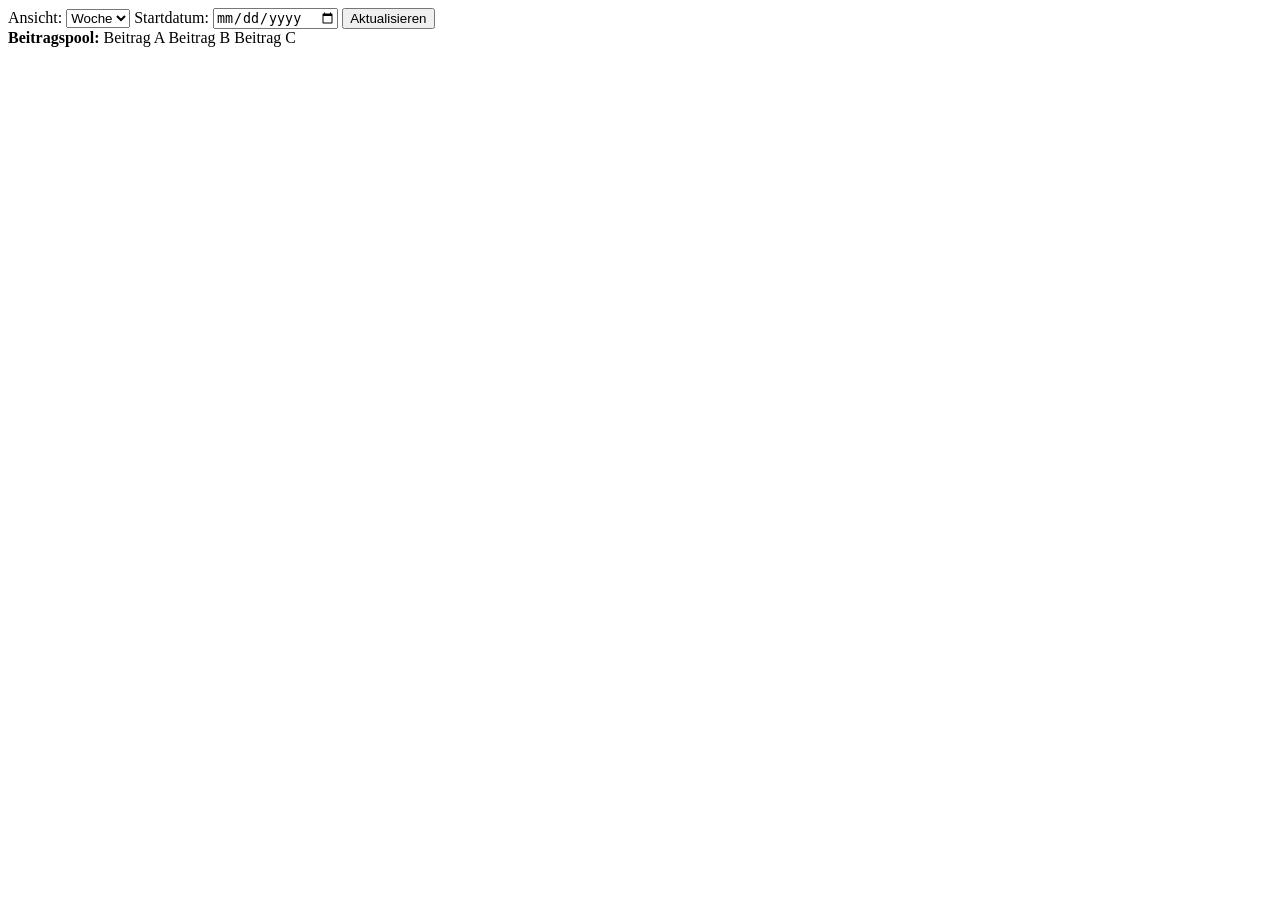
==== index.html @ 9cb651b8 "Create index.html" ====
<!DOCTYPE html>
<html lang="de">
<head>
  <meta charset="UTF-8" />
  <title>Kalender mit Speicherung</title>
  <link rel="stylesheet" href="kalender.css">
</head>
<body>
  <div class="controls">
    <label for="viewSelector">Ansicht:
      <select id="viewSelector" aria-label="Ansichtsauswahl">
        <option value="1">Tag</option>
        <option value="7" selected>Woche</option>
        <option value="30">Monat</option>
      </select>
    </label>
    <label for="startDatePicker">Startdatum:
      <input type="date" id="startDatePicker" aria-label="Startdatum" />
    </label>
    <button id="updateView" aria-label="Ansicht aktualisieren">Aktualisieren</button>
  </div>

  <div class="calendar-wrapper">
    <div class="calendar" id="calendar"></div>
  </div>

  <div class="pool">
    <strong>Beitragspool:</strong>
    <span class="beitrag-pool" draggable="true" data-color="#28a745">Beitrag A</span>
    <span class="beitrag-pool" draggable="true" data-color="#dc3545">Beitrag B</span>
    <span class="beitrag-pool" draggable="true" data-color="#ffc107">Beitrag C</span>
  </div>

  <script src="kalender.js"></script>
</body>
</html>
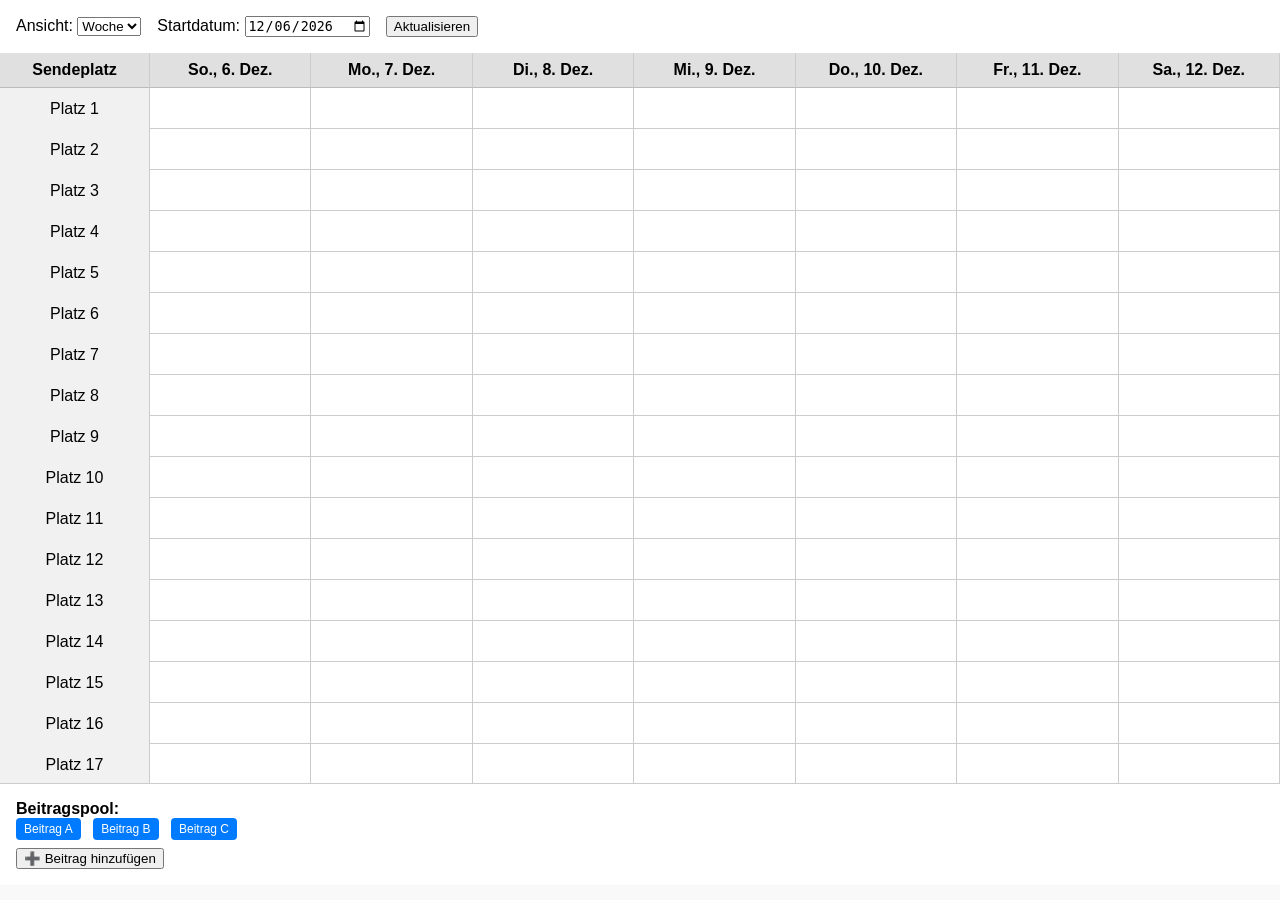
==== commit 61506c02: "Update index.html" ====
--- a/index.html
+++ b/index.html
@@ -26,10 +26,22 @@
 
   <div class="pool">
     <strong>Beitragspool:</strong>
-    <span class="beitrag-pool" draggable="true" data-color="#28a745">Beitrag A</span>
-    <span class="beitrag-pool" draggable="true" data-color="#dc3545">Beitrag B</span>
-    <span class="beitrag-pool" draggable="true" data-color="#ffc107">Beitrag C</span>
+    <div id="poolItems">
+      <span class="beitrag-pool" draggable="true" data-color="#28a745">Beitrag A</span>
+      <span class="beitrag-pool" draggable="true" data-color="#dc3545">Beitrag B</span>
+      <span class="beitrag-pool" draggable="true" data-color="#ffc107">Beitrag C</span>
+    </div>
+    <button id="addBeitragBtn">➕ Beitrag hinzufügen</button>
   </div>
+
+  <dialog id="beitragDialog">
+    <form method="dialog">
+      <label>Titel:<br><input type="text" id="newBeitragText" required></label><br>
+      <label>Farbe:<br><input type="color" id="newBeitragColor" value="#007bff"></label><br><br>
+      <button id="saveBeitrag" type="submit">Hinzufügen</button>
+      <button type="button" id="cancelBeitrag">Abbrechen</button>
+    </form>
+  </dialog>
 
   <script src="kalender.js"></script>
 </body>
--- a/kalender.css
+++ b/kalender.css
@@ -0,0 +1,99 @@
+body {
+  font-family: sans-serif;
+  margin: 0;
+  background: #f9f9f9;
+}
+
+.controls {
+  padding: 1rem;
+  background: #fff;
+  box-shadow: 0 2px 4px rgba(0,0,0,0.1);
+  display: flex;
+  align-items: center;
+  gap: 1rem;
+}
+
+.calendar-wrapper {
+  height: calc(100vh - 170px);
+  overflow: auto;
+}
+
+.calendar {
+  display: flex;
+  flex-direction: column;
+}
+
+.calendar-header, .calendar-row {
+  display: grid;
+  grid-template-columns: 150px repeat(var(--cols, 7), 1fr);
+}
+
+.calendar-header div {
+  background: #e0e0e0;
+  padding: 8px;
+  text-align: center;
+  border-right: 1px solid #ccc;
+  font-weight: bold;
+  border-bottom: 1px solid #bbb;
+}
+
+.sendeplatz-cell {
+  background: #f1f1f1;
+  border-right: 1px solid #ccc;
+  display: flex;
+  align-items: center;
+  justify-content: center;
+}
+
+.calendar-cell {
+  height: 40px;
+  border-right: 1px solid #ccc;
+  border-bottom: 1px solid #ccc;
+  position: relative;
+  background: white;
+}
+
+.beitrag {
+  position: absolute;
+  top: 2px; bottom: 2px; left: 2px; right: 2px;
+  background: #28a745;
+  color: white;
+  padding: 4px;
+  font-size: 0.8rem;
+  border-radius: 4px;
+  cursor: move;
+}
+
+.pool {
+  padding: 1rem;
+  background: #fff;
+  border-top: 1px solid #ccc;
+  box-shadow: 0 -1px 3px rgba(0,0,0,0.05);
+}
+
+.pool .beitrag-pool {
+  display: inline-block;
+  margin-right: 8px;
+  margin-bottom: 8px;
+  padding: 4px 8px;
+  background: #007bff;
+  color: white;
+  border-radius: 4px;
+  cursor: grab;
+  font-size: 0.75rem;
+}
+
+@media (max-width: 768px) {
+  .controls {
+    flex-direction: column;
+    align-items: flex-start;
+  }
+
+  .calendar-header, .calendar-row {
+    grid-template-columns: 100px repeat(var(--cols, 7), 1fr);
+  }
+
+  .calendar-cell {
+    height: 50px;
+  }
+}
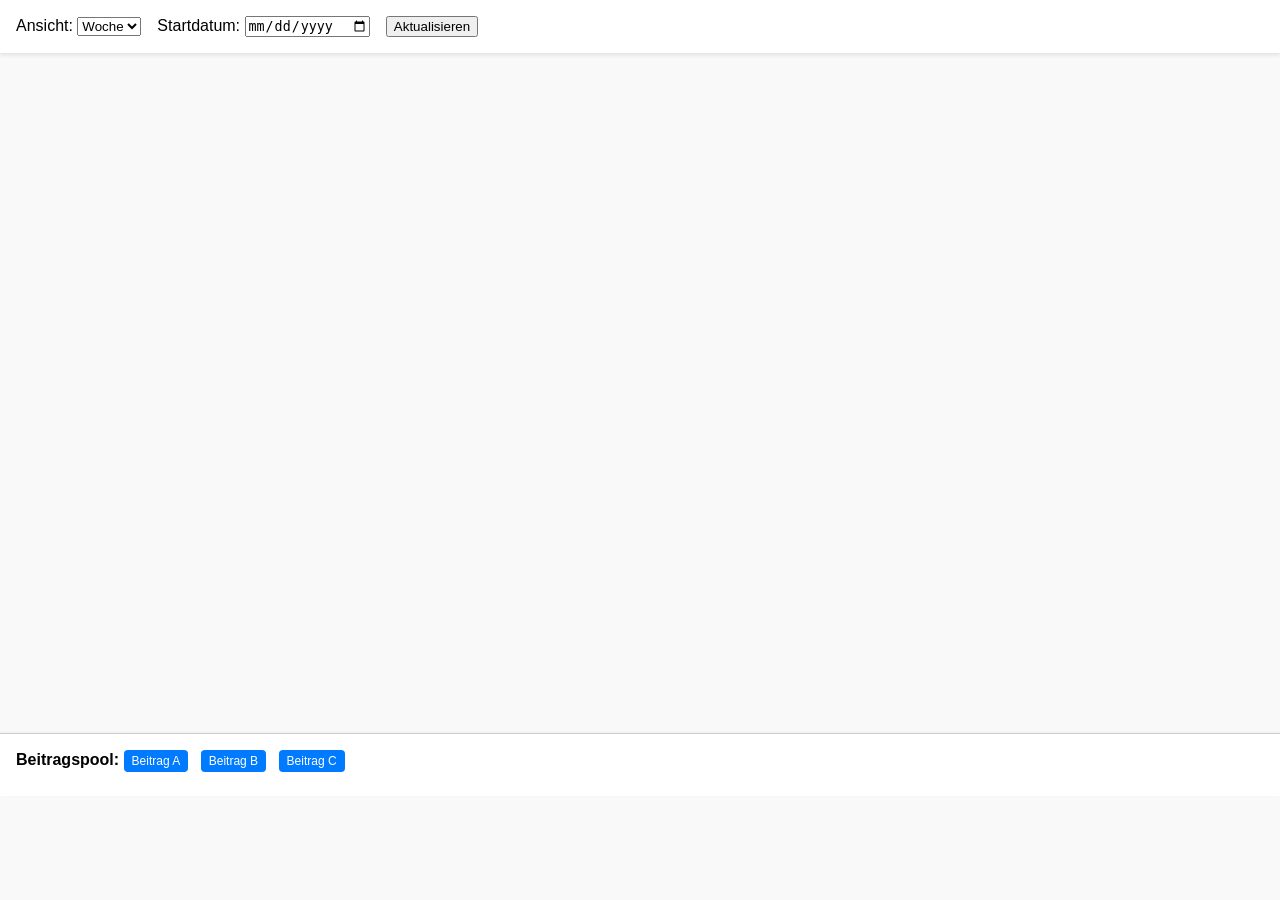
==== commit 4fcabdad: "Update index.html" ====
--- a/index.html
+++ b/index.html
@@ -26,22 +26,10 @@
 
   <div class="pool">
     <strong>Beitragspool:</strong>
-    <div id="poolItems">
-      <span class="beitrag-pool" draggable="true" data-color="#28a745">Beitrag A</span>
-      <span class="beitrag-pool" draggable="true" data-color="#dc3545">Beitrag B</span>
-      <span class="beitrag-pool" draggable="true" data-color="#ffc107">Beitrag C</span>
-    </div>
-    <button id="addBeitragBtn">➕ Beitrag hinzufügen</button>
+    <span class="beitrag-pool" draggable="true" data-color="#28a745">Beitrag A</span>
+    <span class="beitrag-pool" draggable="true" data-color="#dc3545">Beitrag B</span>
+    <span class="beitrag-pool" draggable="true" data-color="#ffc107">Beitrag C</span>
   </div>
-
-  <dialog id="beitragDialog">
-    <form method="dialog">
-      <label>Titel:<br><input type="text" id="newBeitragText" required></label><br>
-      <label>Farbe:<br><input type="color" id="newBeitragColor" value="#007bff"></label><br><br>
-      <button id="saveBeitrag" type="submit">Hinzufügen</button>
-      <button type="button" id="cancelBeitrag">Abbrechen</button>
-    </form>
-  </dialog>
 
   <script src="kalender.js"></script>
 </body>
--- a/kalender.css
+++ b/kalender.css
@@ -14,7 +14,7 @@
 }
 
 .calendar-wrapper {
-  height: calc(100vh - 170px);
+  height: calc(100vh - 220px);
   overflow: auto;
 }
 
@@ -55,13 +55,24 @@
 
 .beitrag {
   position: absolute;
-  top: 2px; bottom: 2px; left: 2px; right: 2px;
+  top: 2px; bottom: 2px; left: 2px;
   background: #28a745;
   color: white;
-  padding: 4px;
+  padding: 4px 24px 4px 8px;
   font-size: 0.8rem;
   border-radius: 4px;
   cursor: move;
+  display: flex;
+  align-items: center;
+}
+
+.beitrag .remove {
+  margin-left: auto;
+  background: none;
+  border: none;
+  color: white;
+  font-weight: bold;
+  cursor: pointer;
 }
 
 .pool {
@@ -81,6 +92,23 @@
   border-radius: 4px;
   cursor: grab;
   font-size: 0.75rem;
+  position: relative;
+}
+
+.pool .beitrag-pool .remove {
+  position: absolute;
+  top: -6px;
+  right: -6px;
+  background: red;
+  border: none;
+  color: white;
+  font-size: 0.6rem;
+  border-radius: 50%;
+  cursor: pointer;
+  width: 16px;
+  height: 16px;
+  line-height: 14px;
+  text-align: center;
 }
 
 @media (max-width: 768px) {
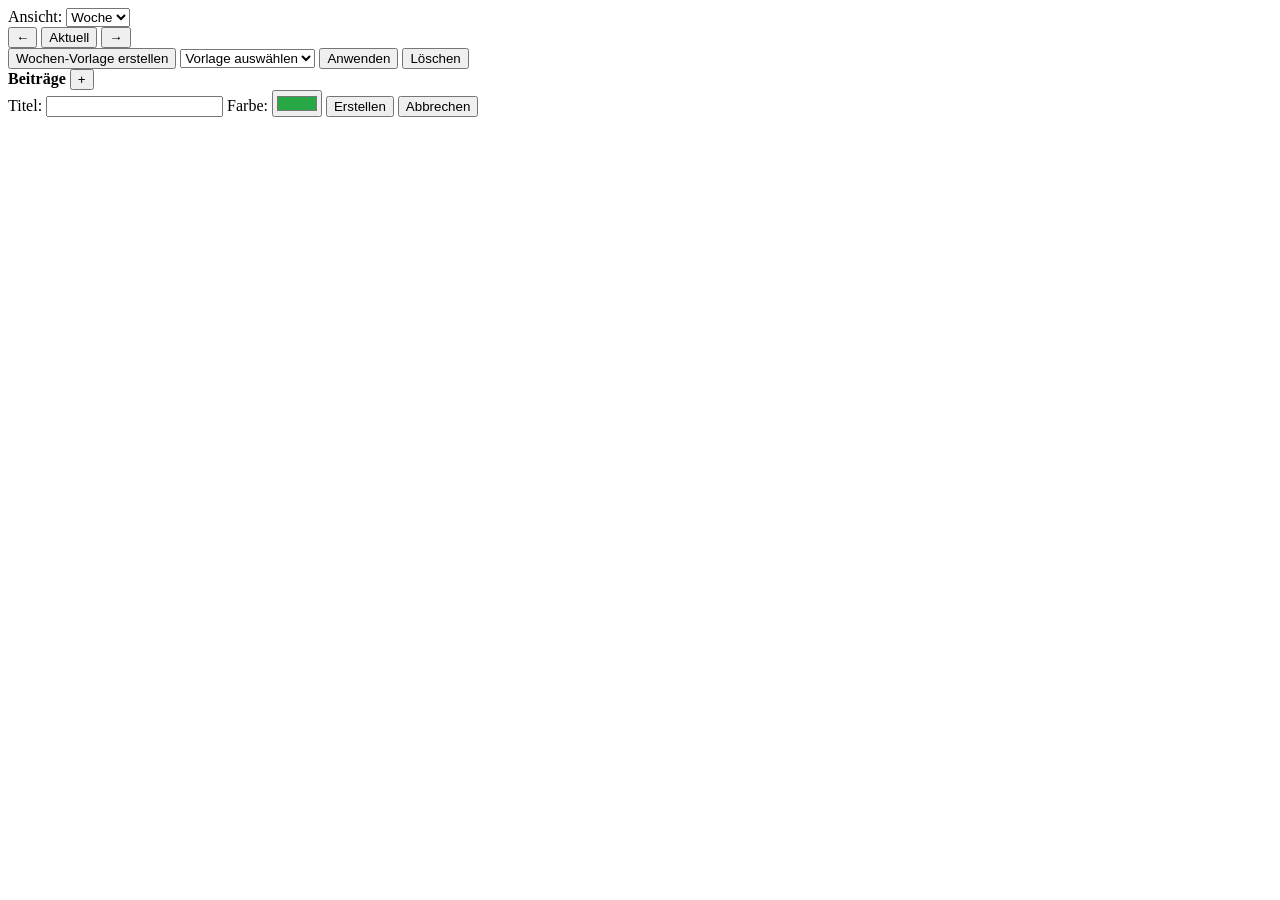
==== commit 937847bd: "Update and rename html.html to index.html" ====
--- a/index.html
+++ b/index.html
@@ -1,36 +1,61 @@
-<!DOCTYPE html>
-<html lang="de">
-<head>
-  <meta charset="UTF-8" />
-  <title>Kalender mit Speicherung</title>
-  <link rel="stylesheet" href="kalender.css">
-</head>
-<body>
-  <div class="controls">
-    <label for="viewSelector">Ansicht:
-      <select id="viewSelector" aria-label="Ansichtsauswahl">
-        <option value="1">Tag</option>
-        <option value="7" selected>Woche</option>
-        <option value="30">Monat</option>
-      </select>
-    </label>
-    <label for="startDatePicker">Startdatum:
-      <input type="date" id="startDatePicker" aria-label="Startdatum" />
-    </label>
-    <button id="updateView" aria-label="Ansicht aktualisieren">Aktualisieren</button>
-  </div>
-
-  <div class="calendar-wrapper">
-    <div class="calendar" id="calendar"></div>
-  </div>
-
-  <div class="pool">
-    <strong>Beitragspool:</strong>
-    <span class="beitrag-pool" draggable="true" data-color="#28a745">Beitrag A</span>
-    <span class="beitrag-pool" draggable="true" data-color="#dc3545">Beitrag B</span>
-    <span class="beitrag-pool" draggable="true" data-color="#ffc107">Beitrag C</span>
-  </div>
-
-  <script src="kalender.js"></script>
-</body>
-</html>
+<!DOCTYPE html>
+<html lang="de">
+<head>
+  <meta charset="UTF-8" />
+  <meta name="viewport" content="width=device-width, initial-scale=1.0" />
+  <title>Kalender mit Speicherung</title>
+  <link rel="stylesheet" href="kalender.css">
+</head>
+<body>
+
+  <header class="controls">
+    <label for="viewSelector">Ansicht:</label>
+    <select id="viewSelector" aria-label="Ansichtsauswahl">
+      <option value="1">Tag</option>
+      <option value="7" selected>Woche</option>
+      <option value="30">Monat</option>
+    </select>
+
+    <div class="date-navigation">
+      <button id="prevPeriod" aria-label="Zurück">←</button>
+      <button id="goToTodayBtn" aria-label="Heute">Aktuell</button>
+      <button id="nextPeriod" aria-label="Vor">→</button>
+      <span id="currentRange" aria-live="polite"></span>
+    </div>
+
+    <div class="week-template-controls">
+      <button id="createWeekTemplateBtn">Wochen-Vorlage erstellen</button>
+      <select id="weekTemplateSelect">
+        <option value="">Vorlage auswählen</option>
+      </select>
+      <button id="applyWeekTemplateBtn">Anwenden</button>
+      <button id="deleteWeekTemplateBtn">Löschen</button>
+    </div>
+  </header>
+
+  <main class="layout">
+    <section class="calendar-wrapper">
+      <div class="calendar" id="calendar"></div>
+    </section>
+
+    <aside class="pool">
+      <strong>Beiträge</strong>
+      <button id="addBeitragBtn" aria-label="Neuen Beitrag erstellen">+</button>
+      <div id="beitragPoolContainer"></div>
+    </aside>
+  </main>
+
+  <div id="beitragModal" class="modal hidden" role="dialog" aria-modal="true">
+    <label for="beitragTitel">Titel:</label>
+    <input type="text" id="beitragTitel">
+
+    <label for="beitragFarbe">Farbe:</label>
+    <input type="color" id="beitragFarbe" value="#28a745">
+
+    <button id="createBeitrag">Erstellen</button>
+    <button id="cancelBeitrag">Abbrechen</button>
+  </div>
+
+  <script src="kalender.js"></script>
+</body>
+</html>
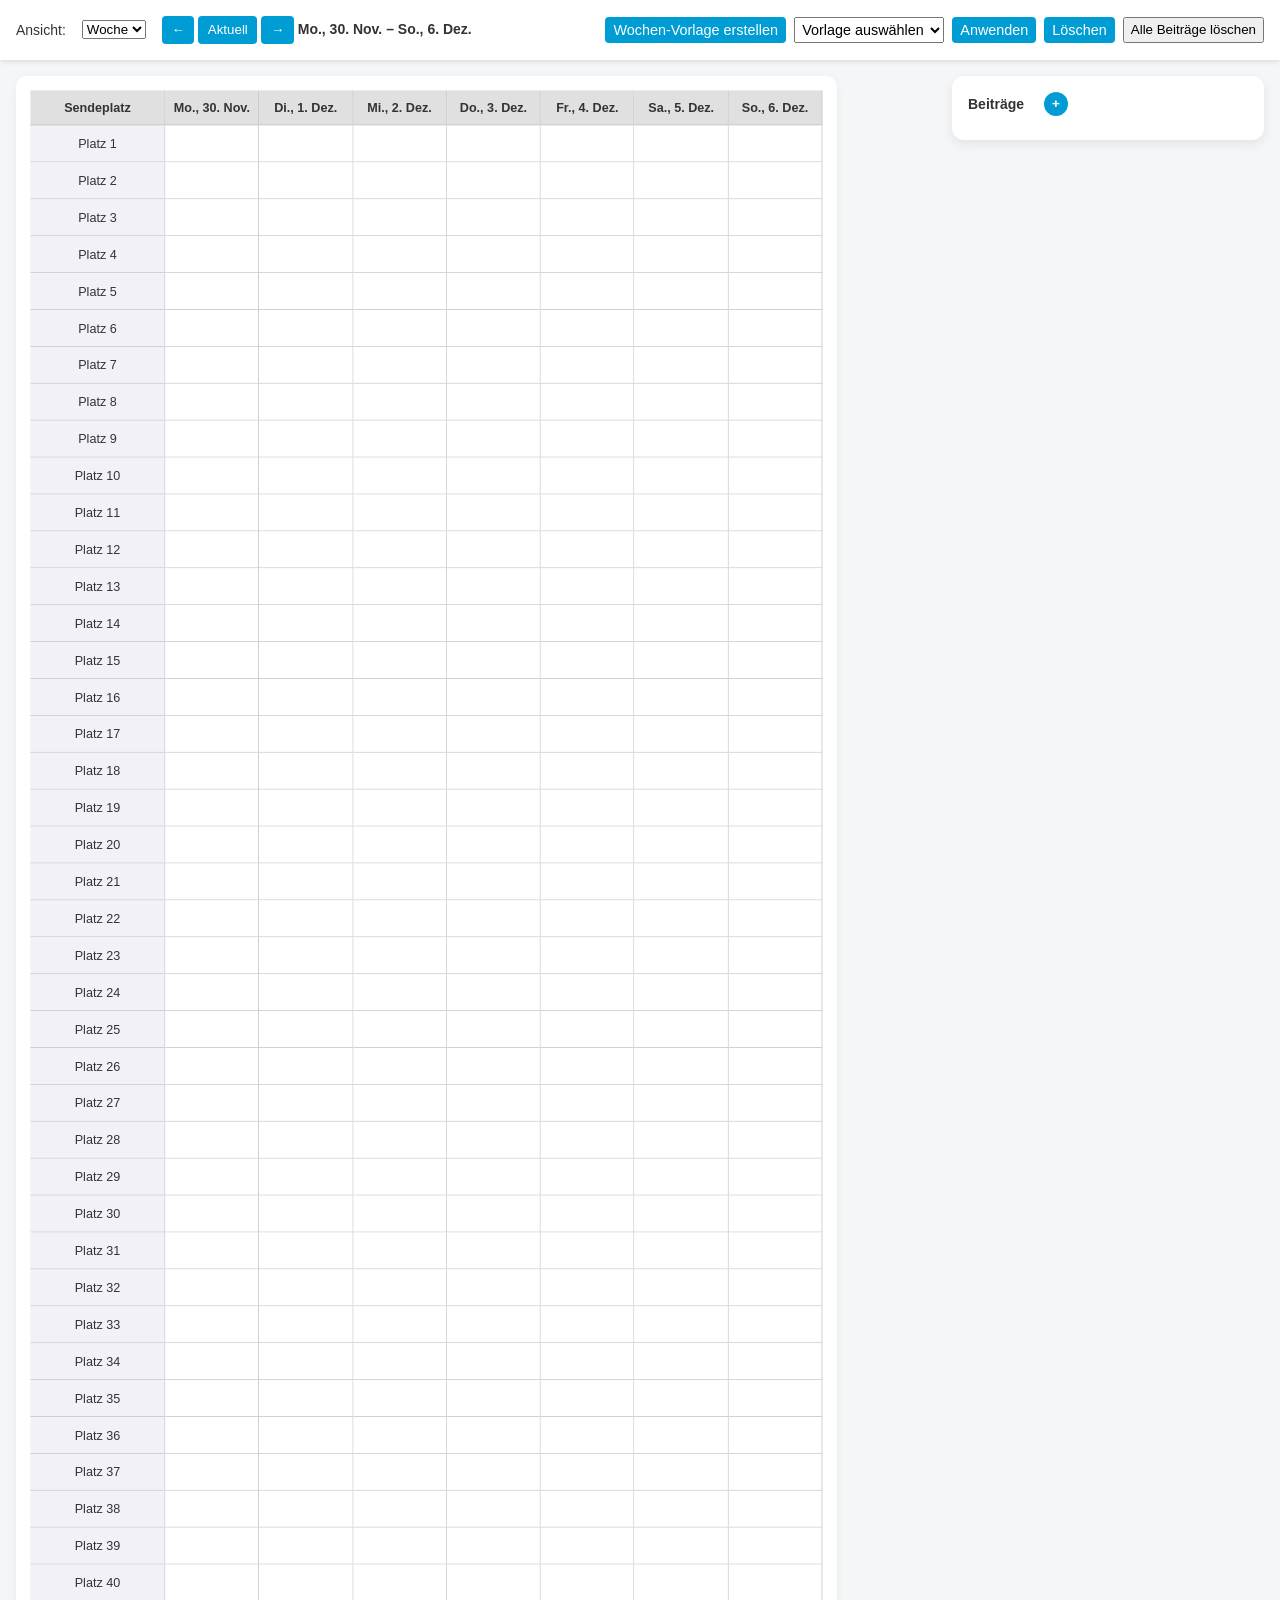
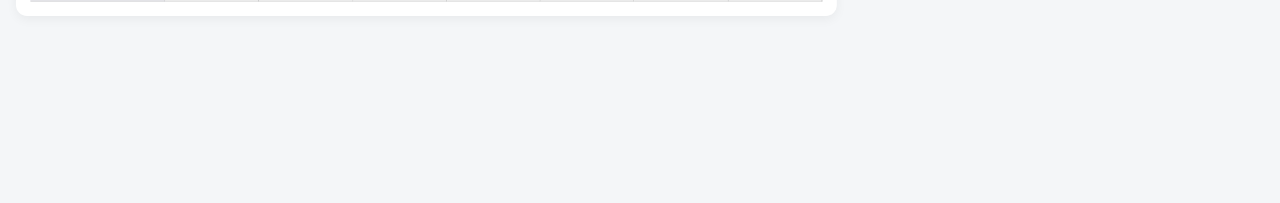
==== commit 0422e4a6: "Update index.html" ====
--- a/index.html
+++ b/index.html
@@ -30,6 +30,8 @@
       </select>
       <button id="applyWeekTemplateBtn">Anwenden</button>
       <button id="deleteWeekTemplateBtn">Löschen</button>
+      <button id="clearAllBtn">Alle Beiträge löschen</button>
+
     </div>
   </header>
 
--- a/kalender.css
+++ b/kalender.css
@@ -0,0 +1,268 @@
+:root {
+  --primary: #009DD4;
+  --success: #28a745;
+  --danger: red;
+}
+
+body {
+  font-family: 'Inter', sans-serif;
+  font-size: 14px;
+  line-height: 1.6;
+  background: #f4f6f8;
+  color: #333;
+  margin: 0;
+  padding: 0;
+  height: auto;
+}
+
+/* Layout-Grundstruktur */
+.layout {
+  display: flex;
+  gap: 1.5rem;
+  padding: 1rem;
+  align-items: flex-start;
+  height: auto;
+}
+
+.calendar-wrapper {
+  flex: 1;
+  background: white;
+  border-radius: 12px;
+  box-shadow: 0 4px 12px rgba(0,0,0,0.05);
+  padding: 1rem;
+  max-width: 100%;
+  overflow: visible; /* keine Scrollbar */
+  transform: scale(0.9); /* optional: alles etwas kleiner */
+  transform-origin: top left;
+}
+
+.pool {
+  width: 280px;
+  background: white;
+  border-radius: 12px;
+  box-shadow: 0 4px 12px rgba(0,0,0,0.08);
+  padding: 1rem;
+  flex-shrink: 0;
+}
+
+/* Kopfzeile und Navigation */
+.controls {
+  padding: 1rem;
+  background: #fff;
+  box-shadow: 0 2px 4px rgba(0,0,0,0.1);
+  display: flex;
+  align-items: center;
+  gap: 1rem;
+}
+
+.week-template-controls {
+  margin-left: auto;
+  display: flex;
+  gap: 0.5rem;
+}
+
+.date-navigation button {
+  background: #009DD4;
+  color: white;
+  border: none;
+  padding: 0.4rem 0.6rem;
+  border-radius: 4px;
+  cursor: pointer;
+}
+
+#currentRange {
+  font-weight: bold;
+}
+
+.calendar {
+  display: flex;
+  flex-direction: column;
+}
+
+.calendar-header, .calendar-row {
+  display: grid;
+  grid-template-columns: 150px repeat(var(--cols, 7), 1fr);
+}
+
+.calendar-header div {
+  background: #e0e0e0;
+  padding: 8px;
+  text-align: center;
+  border-right: 1px solid #ccc;
+  font-weight: bold;
+  border-bottom: 1px solid #bbb;
+}
+
+.sendeplatz-cell {
+  background: #f1f1f7;
+  border-right: 1px solid #ccc;
+  border-bottom: 1px solid #ccc;
+  display: grid;
+  align-items: center;
+  justify-content: center;
+  user-select: none;
+}
+
+.calendar-cell {
+  height: 40px;
+  border-right: 1px solid #ccc;
+  border-bottom: 1px solid #ccc;
+  position: relative;
+  background: white;
+}
+
+.cell-add-btn {
+  display: none;
+  position: absolute;
+  top: 50%;
+  left: 50%;
+  transform: translate(-50%, -50%);
+  width: 20px;
+  height: 20px;
+  border: none;
+  background: transparent;
+  color: #555;
+  font-size: 16px;
+  font-weight: bold;
+  border-radius: 50%;
+  cursor: pointer;
+  z-index: 2;
+  line-height: 0;
+}
+
+.calendar-cell:hover .cell-add-btn {
+  display: block;
+}
+
+.beitrag {
+  position: absolute;
+  top: 2px;
+  bottom: 2px;
+  left: 2px;
+  right: 2px;
+  background: var(--success);
+  color: white;
+  padding: 4px;
+  font-size: 0.8rem;
+  border-radius: 4px;
+  cursor: move;
+}
+
+/* Beitragspool */
+#beitragPoolContainer {
+  display: flex;
+  flex-wrap: wrap;
+  gap: 8px;
+  margin-top: 8px;
+}
+
+.pool .beitrag-pool {
+  display: inline-flex;
+  align-items: center;
+  justify-content: center;
+  height: 40px;
+  padding: 4px;
+  font-size: 0.8rem;
+  border-radius: 4px;
+  background: var(--success);
+  color: white;
+  cursor: grab;
+  position: relative;
+  width: 100%;
+  max-width: 150px;
+}
+
+.beitrag-pool .delete-btn {
+  position: absolute;
+  top: -6px;
+  right: -6px;
+  background: var(--danger);
+  color: white;
+  font-size: 10px;
+  border-radius: 50%;
+  border: none;
+  cursor: pointer;
+  width: 16px;
+  height: 16px;
+}
+
+#beitragModal input[type="text"] {
+  width: 100%;
+  margin-bottom: 0.5rem;
+}
+
+#addBeitragBtn {
+  margin-left: 1rem;
+  background: #009DD4;
+  color: white;
+  border: none;
+  border-radius: 50%;
+  width: 24px;
+  height: 24px;
+  font-weight: bold;
+  cursor: pointer;
+}
+
+#weekTemplateSelect {
+  padding: 0.2rem;
+  font-size: 0.9rem;
+}
+
+#createWeekTemplateBtn,
+#applyWeekTemplateBtn,
+#deleteWeekTemplateBtn {
+  padding: 0.2rem 0.5rem;
+  font-size: 0.9rem;
+  background: #009DD4;
+  color: white;
+  border: none;
+  border-radius: 4px;
+  cursor: pointer;
+}
+
+.beitrag-block:hover {
+  box-shadow: 0 2px 6px rgba(0,0,0,0.2);
+}
+
+#goToTodayBtn {
+  background: #009DD4;
+  color: white;
+  border: none;
+  border-radius: 4px;
+  padding: 0.4rem 0.6rem;
+  cursor: pointer;
+}
+
+#beitragModal {
+  position: fixed;
+  top: 50%;
+  left: 50%;
+  transform: translate(-50%, -50%);
+  background: white;
+  border: 1px solid #ccc;
+  padding: 1rem;
+  z-index: 1000;
+  box-shadow: 0 2px 10px rgba(0, 0, 0, 0.2);
+  display: none;
+}
+
+@media (max-width: 900px) {
+  .layout {
+    flex-direction: column;
+  }
+
+  .pool {
+    width: 100%;
+  }
+}
+
+@media (max-width: 768px) {
+  .controls {
+    flex-direction: column;
+    align-items: flex-start;
+  }
+
+  .calendar-cell {
+    height: 50px;
+  }
+}
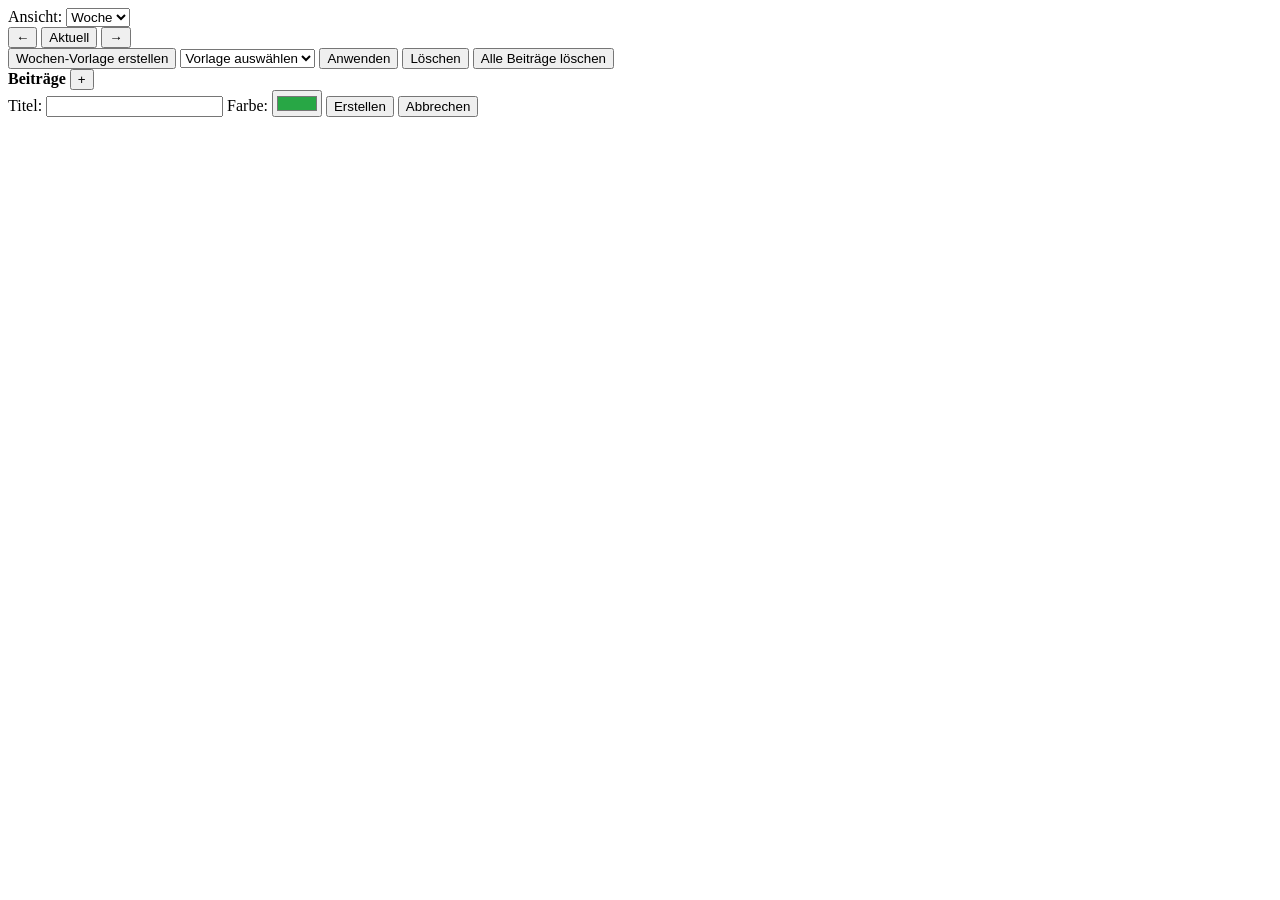
==== commit 37f92117: "Add files via upload" ====
--- a/index.html
+++ b/index.html
@@ -60,4 +60,4 @@
 
   <script src="kalender.js"></script>
 </body>
-</html>
+</html>
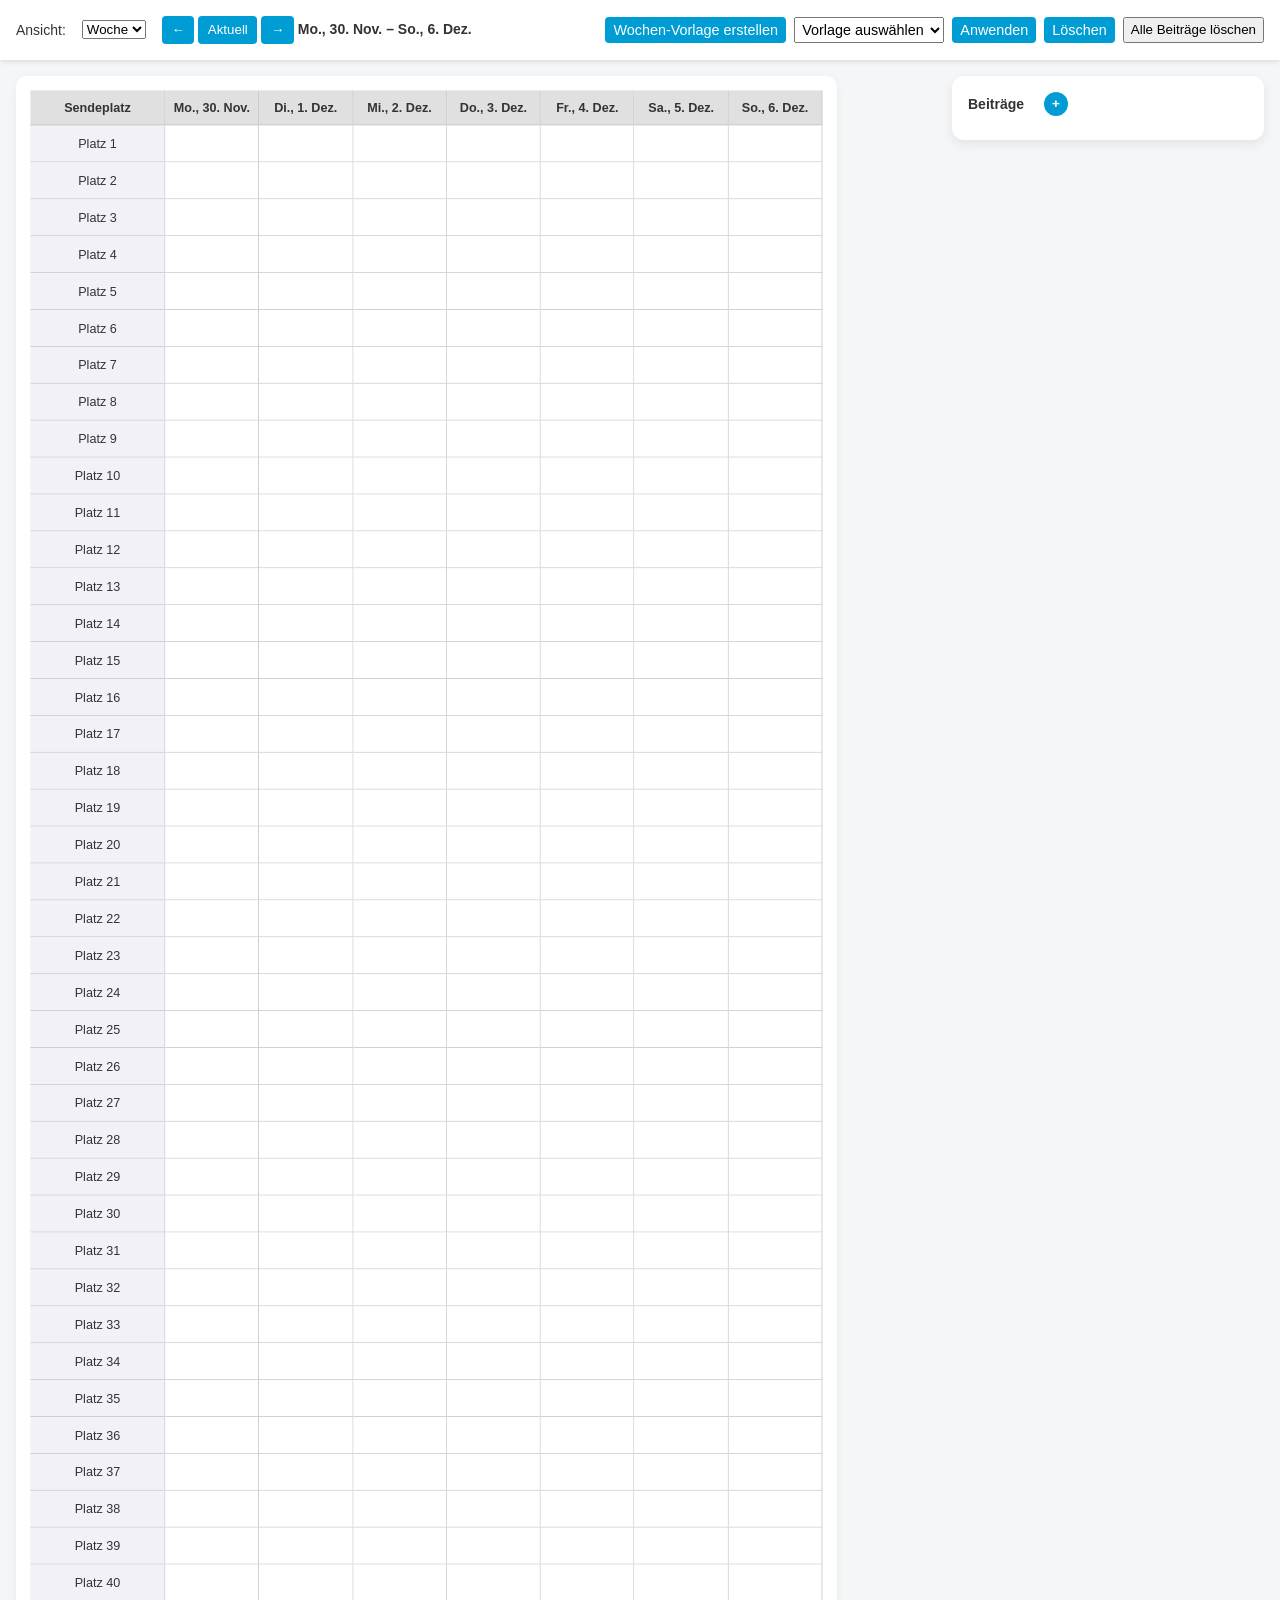
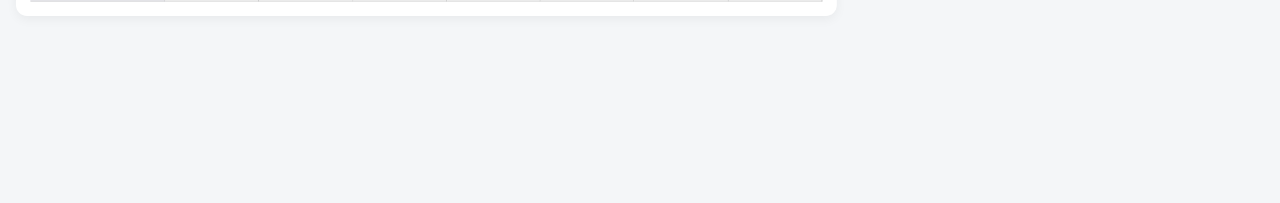
==== commit abd29688: "Update index.html" ====
--- a/index.html
+++ b/index.html
@@ -60,4 +60,4 @@
 
   <script src="kalender.js"></script>
 </body>
-</html>+</html>
--- a/kalender.css
+++ b/kalender.css
@@ -0,0 +1,268 @@
+:root {
+  --primary: #009DD4;
+  --success: #28a745;
+  --danger: red;
+}
+
+body {
+  font-family: 'Inter', sans-serif;
+  font-size: 14px;
+  line-height: 1.6;
+  background: #f4f6f8;
+  color: #333;
+  margin: 0;
+  padding: 0;
+  height: auto;
+}
+
+/* Layout-Grundstruktur */
+.layout {
+  display: flex;
+  gap: 1.5rem;
+  padding: 1rem;
+  align-items: flex-start;
+  height: auto;
+}
+
+.calendar-wrapper {
+  flex: 1;
+  background: white;
+  border-radius: 12px;
+  box-shadow: 0 4px 12px rgba(0,0,0,0.05);
+  padding: 1rem;
+  max-width: 100%;
+  overflow: visible; /* keine Scrollbar */
+  transform: scale(0.9); /* optional: alles etwas kleiner */
+  transform-origin: top left;
+}
+
+.pool {
+  width: 280px;
+  background: white;
+  border-radius: 12px;
+  box-shadow: 0 4px 12px rgba(0,0,0,0.08);
+  padding: 1rem;
+  flex-shrink: 0;
+}
+
+/* Kopfzeile und Navigation */
+.controls {
+  padding: 1rem;
+  background: #fff;
+  box-shadow: 0 2px 4px rgba(0,0,0,0.1);
+  display: flex;
+  align-items: center;
+  gap: 1rem;
+}
+
+.week-template-controls {
+  margin-left: auto;
+  display: flex;
+  gap: 0.5rem;
+}
+
+.date-navigation button {
+  background: #009DD4;
+  color: white;
+  border: none;
+  padding: 0.4rem 0.6rem;
+  border-radius: 4px;
+  cursor: pointer;
+}
+
+#currentRange {
+  font-weight: bold;
+}
+
+.calendar {
+  display: flex;
+  flex-direction: column;
+}
+
+.calendar-header, .calendar-row {
+  display: grid;
+  grid-template-columns: 150px repeat(var(--cols, 7), 1fr);
+}
+
+.calendar-header div {
+  background: #e0e0e0;
+  padding: 8px;
+  text-align: center;
+  border-right: 1px solid #ccc;
+  font-weight: bold;
+  border-bottom: 1px solid #bbb;
+}
+
+.sendeplatz-cell {
+  background: #f1f1f7;
+  border-right: 1px solid #ccc;
+  border-bottom: 1px solid #ccc;
+  display: grid;
+  align-items: center;
+  justify-content: center;
+  user-select: none;
+}
+
+.calendar-cell {
+  height: 40px;
+  border-right: 1px solid #ccc;
+  border-bottom: 1px solid #ccc;
+  position: relative;
+  background: white;
+}
+
+.cell-add-btn {
+  display: none;
+  position: absolute;
+  top: 50%;
+  left: 50%;
+  transform: translate(-50%, -50%);
+  width: 20px;
+  height: 20px;
+  border: none;
+  background: transparent;
+  color: #555;
+  font-size: 16px;
+  font-weight: bold;
+  border-radius: 50%;
+  cursor: pointer;
+  z-index: 2;
+  line-height: 0;
+}
+
+.calendar-cell:hover .cell-add-btn {
+  display: block;
+}
+
+.beitrag {
+  position: absolute;
+  top: 2px;
+  bottom: 2px;
+  left: 2px;
+  right: 2px;
+  background: var(--success);
+  color: white;
+  padding: 4px;
+  font-size: 0.8rem;
+  border-radius: 4px;
+  cursor: move;
+}
+
+/* Beitragspool */
+#beitragPoolContainer {
+  display: flex;
+  flex-wrap: wrap;
+  gap: 8px;
+  margin-top: 8px;
+}
+
+.pool .beitrag-pool {
+  display: inline-flex;
+  align-items: center;
+  justify-content: center;
+  height: 40px;
+  padding: 4px;
+  font-size: 0.8rem;
+  border-radius: 4px;
+  background: var(--success);
+  color: white;
+  cursor: grab;
+  position: relative;
+  width: 100%;
+  max-width: 150px;
+}
+
+.beitrag-pool .delete-btn {
+  position: absolute;
+  top: -6px;
+  right: -6px;
+  background: var(--danger);
+  color: white;
+  font-size: 10px;
+  border-radius: 50%;
+  border: none;
+  cursor: pointer;
+  width: 16px;
+  height: 16px;
+}
+
+#beitragModal input[type="text"] {
+  width: 100%;
+  margin-bottom: 0.5rem;
+}
+
+#addBeitragBtn {
+  margin-left: 1rem;
+  background: #009DD4;
+  color: white;
+  border: none;
+  border-radius: 50%;
+  width: 24px;
+  height: 24px;
+  font-weight: bold;
+  cursor: pointer;
+}
+
+#weekTemplateSelect {
+  padding: 0.2rem;
+  font-size: 0.9rem;
+}
+
+#createWeekTemplateBtn,
+#applyWeekTemplateBtn,
+#deleteWeekTemplateBtn {
+  padding: 0.2rem 0.5rem;
+  font-size: 0.9rem;
+  background: #009DD4;
+  color: white;
+  border: none;
+  border-radius: 4px;
+  cursor: pointer;
+}
+
+.beitrag-block:hover {
+  box-shadow: 0 2px 6px rgba(0,0,0,0.2);
+}
+
+#goToTodayBtn {
+  background: #009DD4;
+  color: white;
+  border: none;
+  border-radius: 4px;
+  padding: 0.4rem 0.6rem;
+  cursor: pointer;
+}
+
+#beitragModal {
+  position: fixed;
+  top: 50%;
+  left: 50%;
+  transform: translate(-50%, -50%);
+  background: white;
+  border: 1px solid #ccc;
+  padding: 1rem;
+  z-index: 1000;
+  box-shadow: 0 2px 10px rgba(0, 0, 0, 0.2);
+  display: none;
+}
+
+@media (max-width: 900px) {
+  .layout {
+    flex-direction: column;
+  }
+
+  .pool {
+    width: 100%;
+  }
+}
+
+@media (max-width: 768px) {
+  .controls {
+    flex-direction: column;
+    align-items: flex-start;
+  }
+
+  .calendar-cell {
+    height: 50px;
+  }
+}
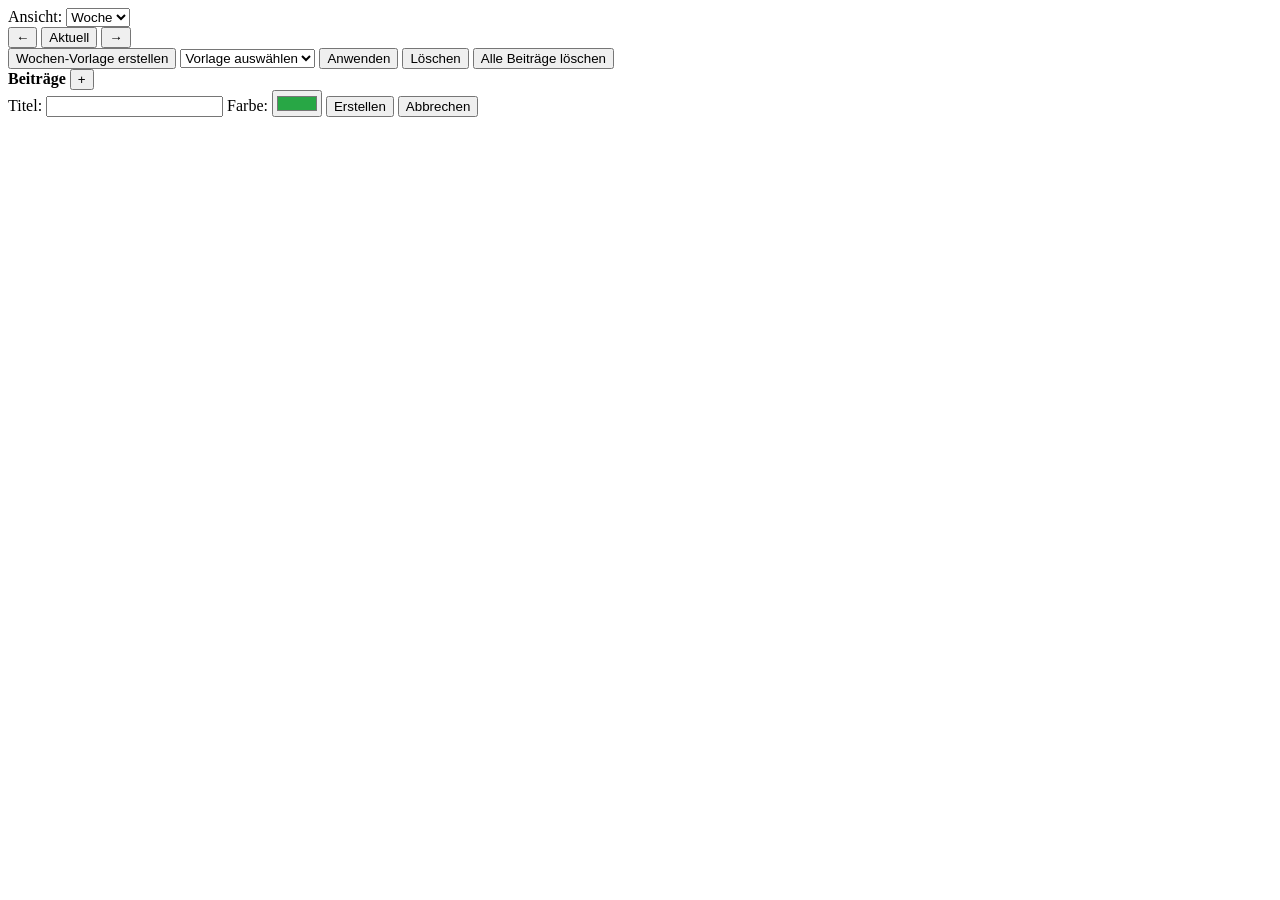
==== commit ab1d4a42: "Create index.html" ====
--- a/index.html
+++ b/index.html
@@ -1,63 +1,63 @@
-<!DOCTYPE html>
-<html lang="de">
-<head>
-  <meta charset="UTF-8" />
-  <meta name="viewport" content="width=device-width, initial-scale=1.0" />
-  <title>Kalender mit Speicherung</title>
-  <link rel="stylesheet" href="kalender.css">
-</head>
-<body>
-
-  <header class="controls">
-    <label for="viewSelector">Ansicht:</label>
-    <select id="viewSelector" aria-label="Ansichtsauswahl">
-      <option value="1">Tag</option>
-      <option value="7" selected>Woche</option>
-      <option value="30">Monat</option>
-    </select>
-
-    <div class="date-navigation">
-      <button id="prevPeriod" aria-label="Zurück">←</button>
-      <button id="goToTodayBtn" aria-label="Heute">Aktuell</button>
-      <button id="nextPeriod" aria-label="Vor">→</button>
-      <span id="currentRange" aria-live="polite"></span>
-    </div>
-
-    <div class="week-template-controls">
-      <button id="createWeekTemplateBtn">Wochen-Vorlage erstellen</button>
-      <select id="weekTemplateSelect">
-        <option value="">Vorlage auswählen</option>
-      </select>
-      <button id="applyWeekTemplateBtn">Anwenden</button>
-      <button id="deleteWeekTemplateBtn">Löschen</button>
-      <button id="clearAllBtn">Alle Beiträge löschen</button>
-
-    </div>
-  </header>
-
-  <main class="layout">
-    <section class="calendar-wrapper">
-      <div class="calendar" id="calendar"></div>
-    </section>
-
-    <aside class="pool">
-      <strong>Beiträge</strong>
-      <button id="addBeitragBtn" aria-label="Neuen Beitrag erstellen">+</button>
-      <div id="beitragPoolContainer"></div>
-    </aside>
-  </main>
-
-  <div id="beitragModal" class="modal hidden" role="dialog" aria-modal="true">
-    <label for="beitragTitel">Titel:</label>
-    <input type="text" id="beitragTitel">
-
-    <label for="beitragFarbe">Farbe:</label>
-    <input type="color" id="beitragFarbe" value="#28a745">
-
-    <button id="createBeitrag">Erstellen</button>
-    <button id="cancelBeitrag">Abbrechen</button>
-  </div>
-
-  <script src="kalender.js"></script>
-</body>
-</html>
+<!DOCTYPE html>
+<html lang="de">
+<head>
+  <meta charset="UTF-8" />
+  <meta name="viewport" content="width=device-width, initial-scale=1.0" />
+  <title>Kalender mit Speicherung</title>
+  <link rel="stylesheet" href="kalender.css">
+</head>
+<body>
+
+  <header class="controls">
+    <label for="viewSelector">Ansicht:</label>
+    <select id="viewSelector" aria-label="Ansichtsauswahl">
+      <option value="1">Tag</option>
+      <option value="7" selected>Woche</option>
+      <option value="30">Monat</option>
+    </select>
+
+    <div class="date-navigation">
+      <button id="prevPeriod" aria-label="Zurück">←</button>
+      <button id="goToTodayBtn" aria-label="Heute">Aktuell</button>
+      <button id="nextPeriod" aria-label="Vor">→</button>
+      <span id="currentRange" aria-live="polite"></span>
+    </div>
+
+    <div class="week-template-controls">
+      <button id="createWeekTemplateBtn">Wochen-Vorlage erstellen</button>
+      <select id="weekTemplateSelect">
+        <option value="">Vorlage auswählen</option>
+      </select>
+      <button id="applyWeekTemplateBtn">Anwenden</button>
+      <button id="deleteWeekTemplateBtn">Löschen</button>
+      <button id="clearAllBtn">Alle Beiträge löschen</button>
+
+    </div>
+  </header>
+
+  <main class="layout">
+    <section class="calendar-wrapper">
+      <div class="calendar" id="calendar"></div>
+    </section>
+
+    <aside class="pool">
+      <strong>Beiträge</strong>
+      <button id="addBeitragBtn" aria-label="Neuen Beitrag erstellen">+</button>
+      <div id="beitragPoolContainer"></div>
+    </aside>
+  </main>
+
+  <div id="beitragModal" class="modal hidden" role="dialog" aria-modal="true">
+    <label for="beitragTitel">Titel:</label>
+    <input type="text" id="beitragTitel">
+
+    <label for="beitragFarbe">Farbe:</label>
+    <input type="color" id="beitragFarbe" value="#28a745">
+
+    <button id="createBeitrag">Erstellen</button>
+    <button id="cancelBeitrag">Abbrechen</button>
+  </div>
+
+  <script src="kalender.js"></script>
+</body>
+</html>
